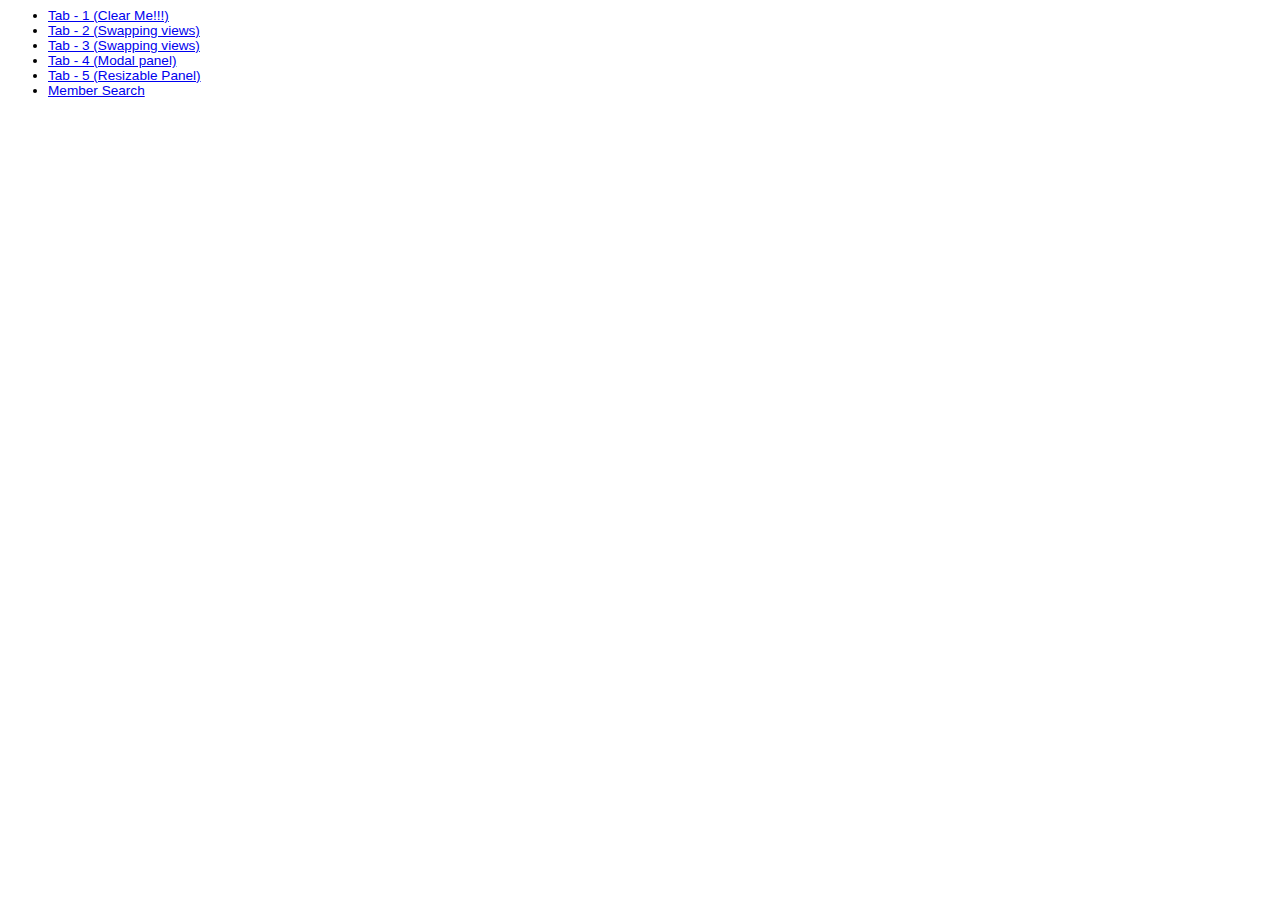
==== index.html @ b2fc76b6 "updated new swapper and zeview with refresh and contentbox" ====
<html>
  <head>
    <meta http-equiv="content-type" content="text/html; charset=UTF-8"/>
    <script type="text/javascript" src="yui/yui/yui.js"></script>
    <script type="text/javascript" src="yuiConfig.js"></script>
    <link href="tabcontent.css" rel="stylesheet" type="text/css"/>
  </head>

  <body class="yui3-skin-sam">
    <div style="width: 1280px; margin: 0 auto; padding: 0 0 40px; font: 0.85em arial;">
      <ul class="tabs" persist="true">
        <li><a href="#" class="tabsa" id="tab1" rel="view1">Tab - 1 (Clear Me!!!)</a></li>
        <li><a href="#" class="tabsa" id="tab2" rel="view2">Tab - 2 (Swapping views)</a></li>
        <li><a href="#" class="tabsa" id="tab3" rel="view3">Tab - 3 (Swapping views)</a></li>
        <li><a href="#" class="tabsa" id="tab4" rel="view4">Tab - 4 (Modal panel)</a></li>
        <li><a href="#" class="tabsa" id="tab5" rel="view5">Tab - 5 (Resizable Panel)</a></li>
        <li><a href="#" class="tabsa" id="tab6" rel="view6">Member Search</a></li>
      </ul>
      <div id="mainContent">
      </div>
      <div id="mycalendar" style="position:absolute"></div>
    </div>
    <script src="1.js"></script>
    <script>
    </script>
  </body>
</html>
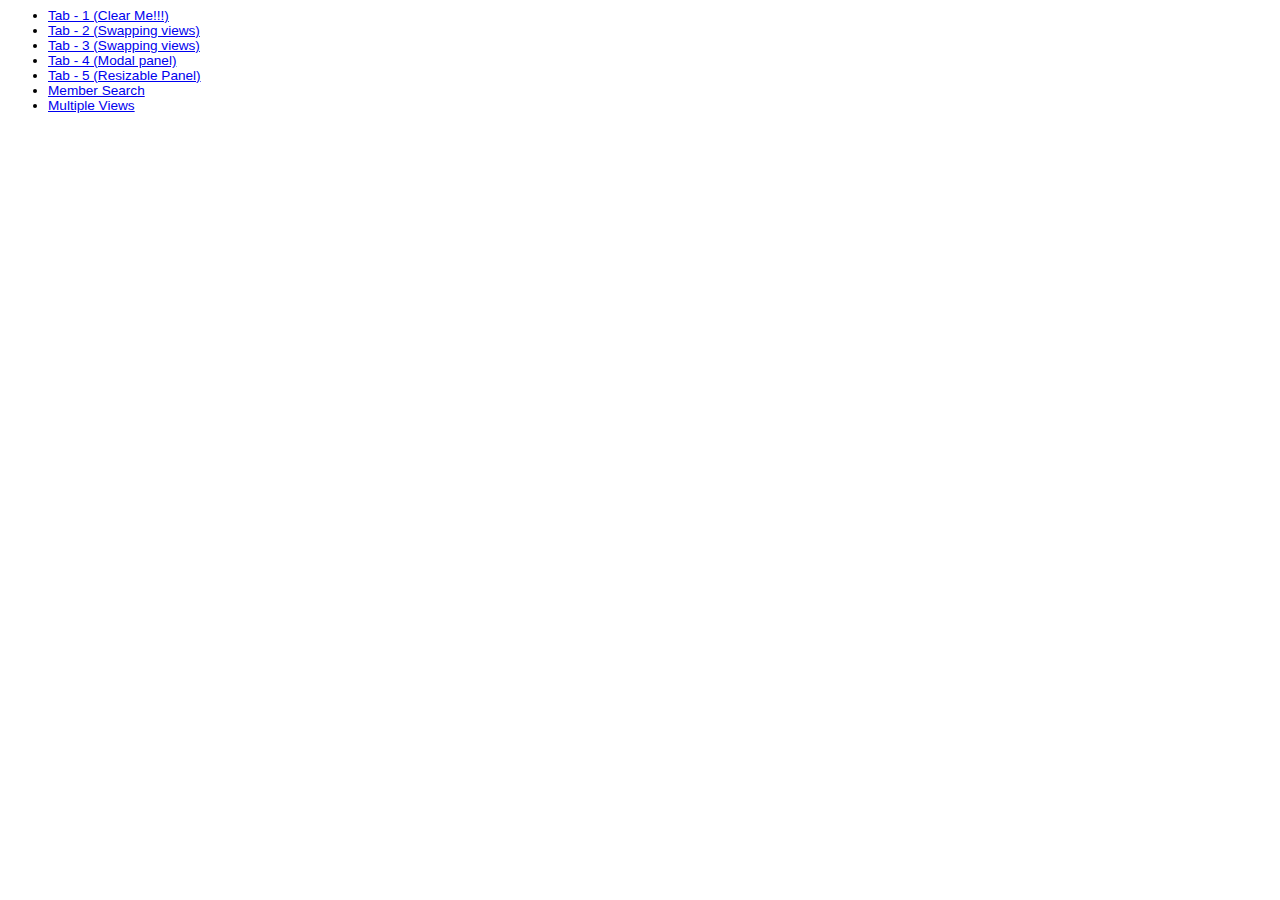
==== commit d6f296c3: "added fixed panels code" ====
--- a/index.html
+++ b/index.html
@@ -15,6 +15,7 @@
         <li><a href="#" class="tabsa" id="tab4" rel="view4">Tab - 4 (Modal panel)</a></li>
         <li><a href="#" class="tabsa" id="tab5" rel="view5">Tab - 5 (Resizable Panel)</a></li>
         <li><a href="#" class="tabsa" id="tab6" rel="view6">Member Search</a></li>
+        <li><a href="#" class="tabsa" id="tab7" rel="view7">Multiple Views</a></li>
       </ul>
       <div id="mainContent">
       </div>
